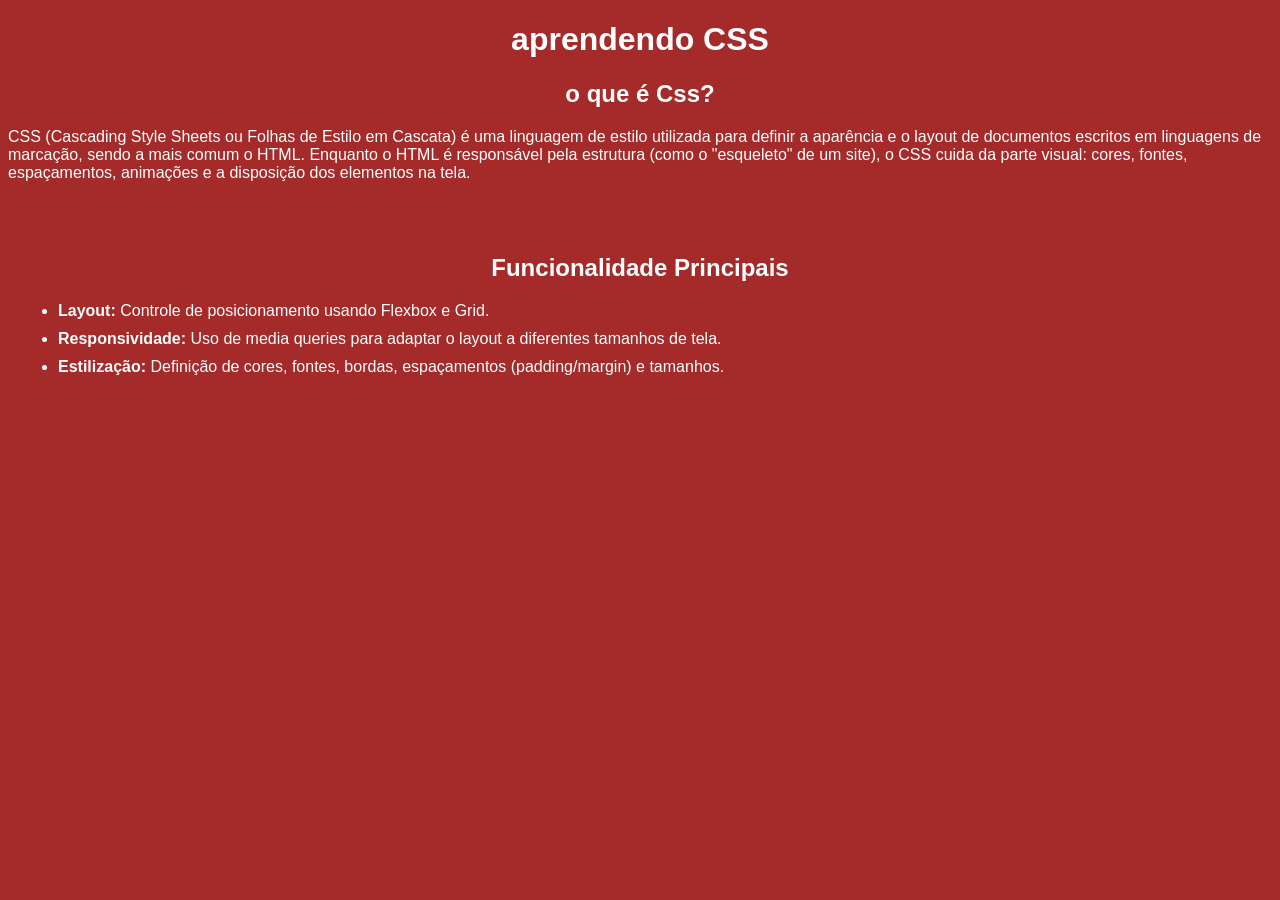
==== index.html @ a7ff640d "Aula de CSS Nível Novato" ====
<!DOCTYPE html>
<html lang="pt-br">
<head>
    <meta charset="UTF-8">
    <meta http-equiv="X-UA-Compatible" content="IE=edge">
    <meta name="viewport" content="width=device-width, initial-scale=1.0">
    <link rel="shortcut icon" href="imagens/imagem-css.png" type="image/x-icon">
    <link rel="stylesheet" href="style.css">
    <title>aprendendo css</title>
</head>
<body>
    
    <h1>aprendendo CSS</h1>

    <h2>o que é Css?</h2>
    <p>CSS (Cascading Style Sheets ou Folhas de Estilo em Cascata) é uma linguagem de estilo utilizada para definir a aparência e o layout de documentos escritos em linguagens de marcação, sendo a mais comum o HTML. 
    Enquanto o HTML é responsável pela estrutura (como o "esqueleto" de um site), o CSS cuida da parte visual: cores, fontes, espaçamentos, animações e a disposição dos elementos na tela.</p>
    <br> <br>
    
    <h2>Funcionalidade Principais</h2>
    <ul>

    <li><strong>Layout:</strong> Controle de posicionamento usando Flexbox e Grid.</li>
    <li><strong>Responsividade:</strong> Uso de media queries para adaptar o layout a diferentes tamanhos de tela.</li>
    <li><strong>Estilização:</strong> Definição de cores, fontes, bordas, espaçamentos (padding/margin) e tamanhos. </li>
</body>
</html>
---- style.css ----
body {
    background-color: brown;
    color: white;
    font-family:'popping', sans-serif;
    text-align: center;
}

li {
    text-align: left;
    margin: 10px;
    
}

p {
    text-align: left ;
}
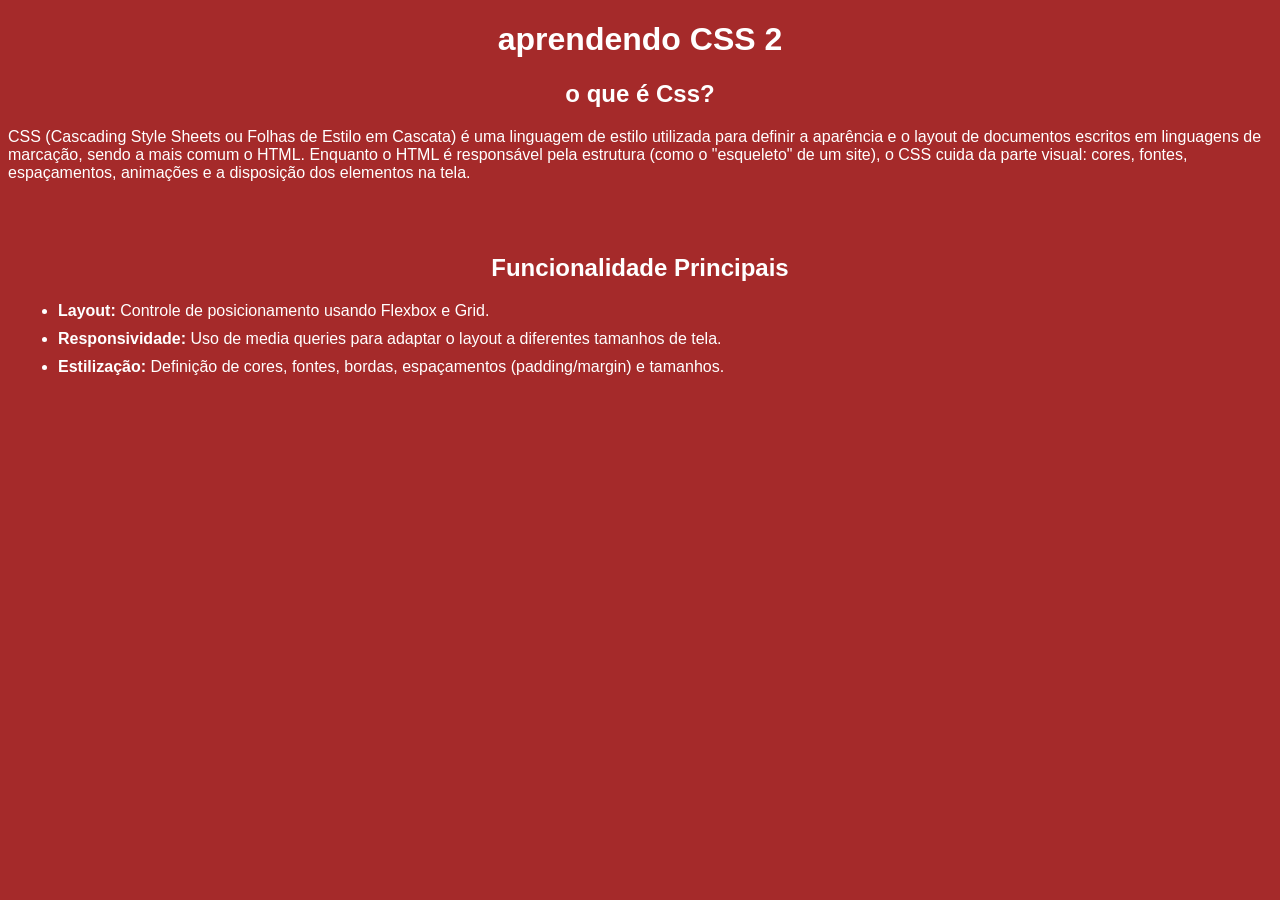
==== commit 83758d7b: "formulário nivel aprendiz" ====
--- a/index.html
+++ b/index.html
@@ -6,11 +6,11 @@
     <meta name="viewport" content="width=device-width, initial-scale=1.0">
     <link rel="shortcut icon" href="imagens/imagem-css.png" type="image/x-icon">
     <link rel="stylesheet" href="style.css">
-    <title>aprendendo css</title>
+    <title>aprendendo css2</title>
 </head>
 <body>
     
-    <h1>aprendendo CSS</h1>
+    <h1>aprendendo CSS 2</h1>
 
     <h2>o que é Css?</h2>
     <p>CSS (Cascading Style Sheets ou Folhas de Estilo em Cascata) é uma linguagem de estilo utilizada para definir a aparência e o layout de documentos escritos em linguagens de marcação, sendo a mais comum o HTML. 
